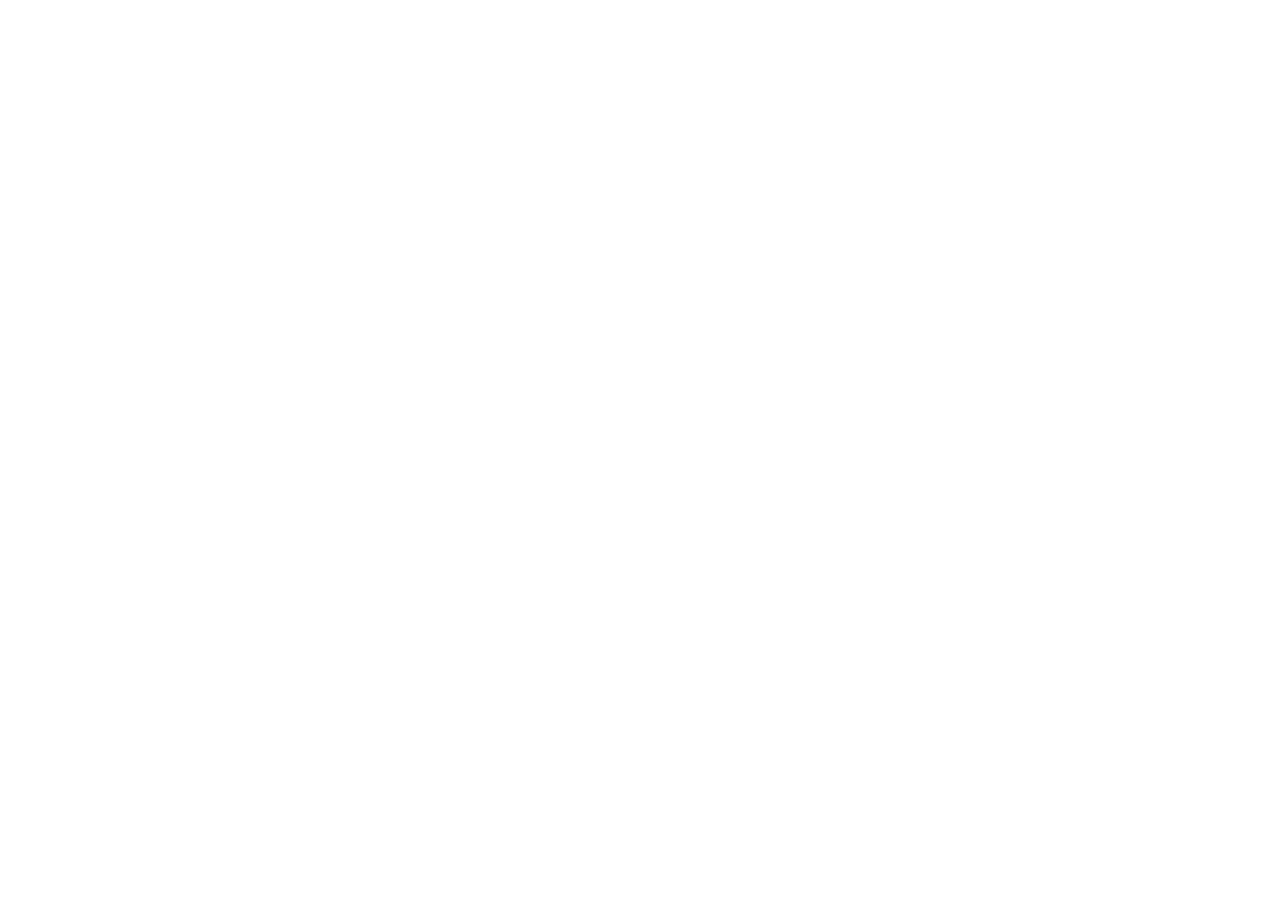
==== main.html @ 8d4e2823 "add html" ====
<!DOCTYPE html>
<html lang="en">
<head>
    <meta charset="UTF-8">
    <meta name="viewport" content="width=device-width, initial-scale=1.0">
    <link rel="stylesheet" href="main.css">
    <title>Document</title>
</head>
<body>
    
</body>
</html>
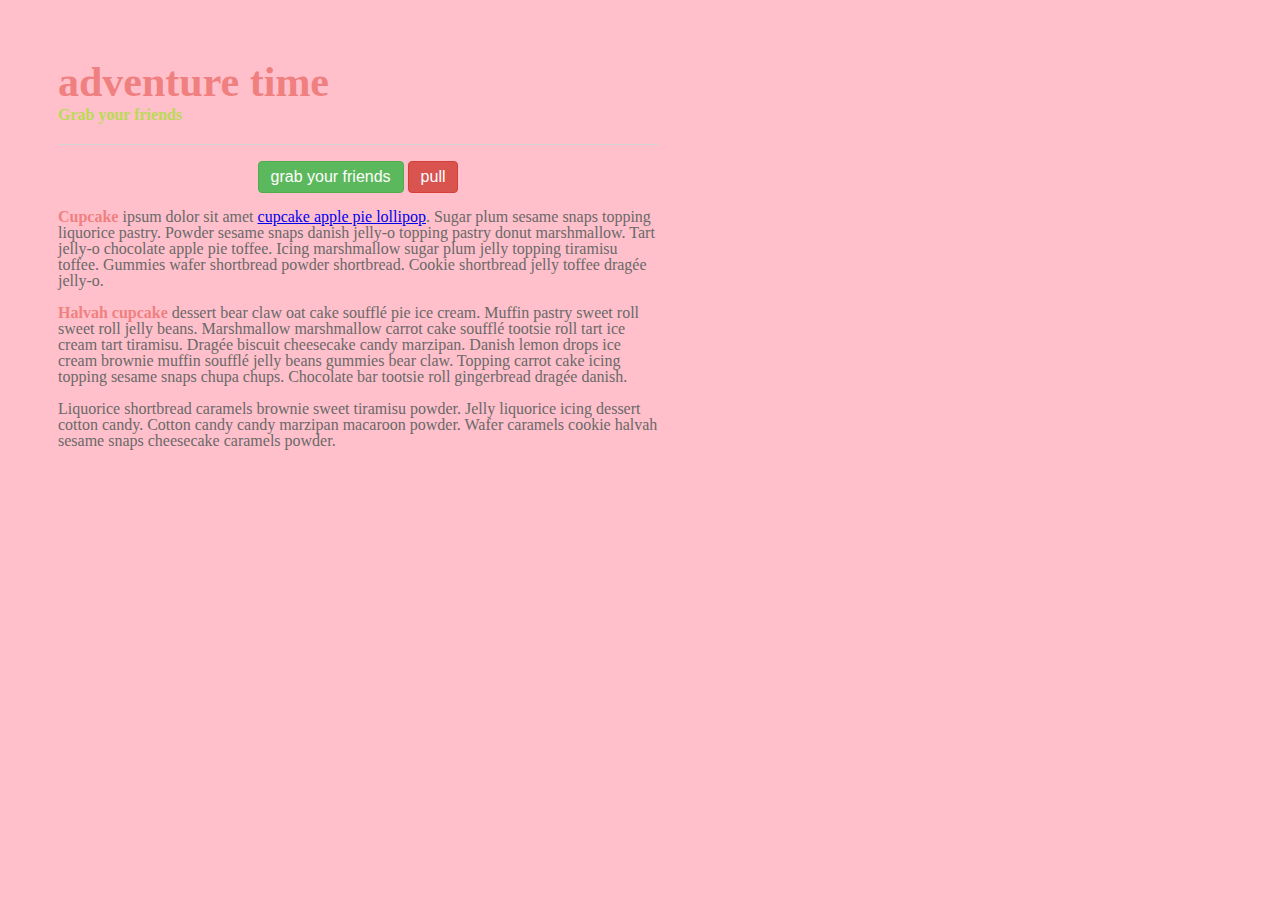
==== commit 765284fb: "css-first step" ====
--- a/main.html
+++ b/main.html
@@ -7,6 +7,25 @@
     <title>Document</title>
 </head>
 <body>
-    
+    <h1>adventure time</h1>
+    <h2>Grab your friends</h2>
+    <p class="controls">
+        <button class="btn btn-success">grab your friends</button>
+        <button class="btn btn-denger">pull</button>
+    </p>
+    <p><strong>Cupcake</strong> ipsum dolor sit amet <a href="#"> cupcake apple pie lollipop</a>. Sugar plum sesame snaps topping liquorice pastry. 
+        Powder sesame snaps danish jelly-o topping pastry donut marshmallow. Tart jelly-o chocolate apple pie toffee.
+        Icing marshmallow sugar plum jelly topping tiramisu toffee. Gummies wafer shortbread powder shortbread. Cookie shortbread jelly toffee dragée jelly-o.
+    </p>
+
+    <p><strong>Halvah cupcake</strong> dessert bear claw oat cake soufflé pie ice cream. Muffin pastry sweet roll sweet roll jelly beans. 
+        Marshmallow marshmallow carrot cake soufflé tootsie roll tart ice cream tart tiramisu. Dragée biscuit cheesecake candy marzipan.
+        Danish lemon drops ice cream brownie muffin soufflé jelly beans gummies bear claw. Topping carrot cake icing topping sesame snaps chupa chups. 
+        Chocolate bar tootsie roll gingerbread dragée danish.
+    </p>
+    <p>
+       Liquorice shortbread caramels brownie sweet tiramisu powder. Jelly liquorice icing dessert cotton candy.
+        Cotton candy candy marzipan macaroon powder. Wafer caramels cookie halvah sesame snaps cheesecake caramels powder.
+    </p>
 </body>
 </html>--- a/main.css
+++ b/main.css
@@ -0,0 +1,59 @@
+body{
+    width: 600px;
+    background: pink;
+    padding: 50px;
+}
+
+h1, h2{
+    font-family: 'Lucida Grande';
+    margin:0;
+}
+
+h1{
+    font-size: 42px;
+    color: lightcoral;
+}
+
+h2{
+    color: #bada55;
+    font-size: 16px;
+    padding-bottom: 20px;
+    border-bottom: 1px solid lightgray;
+}
+
+p{
+    color: dimgray;
+    font-size: 16px;
+    font-family: 'Open Sans';
+    line-height: 16px;
+
+}
+
+strong{
+    color:lightcoral;
+}
+
+.controls{
+    text-align: center;
+}
+
+.btn{
+    background: #ccc;
+    border: 1px solid #bfbfbf;
+    font-size: 16px;
+    padding: 6px 12px;
+    border-radius: 4px;
+    cursor: pointer;
+}
+
+.btn-success{
+    color: #fff;
+    background: #5cb85C;
+    border: 1px solid #4cae4c;
+}
+
+.btn-denger{
+    color: #fff;
+    background: #d9534F;
+    border: 1px solid #D43F3A;
+}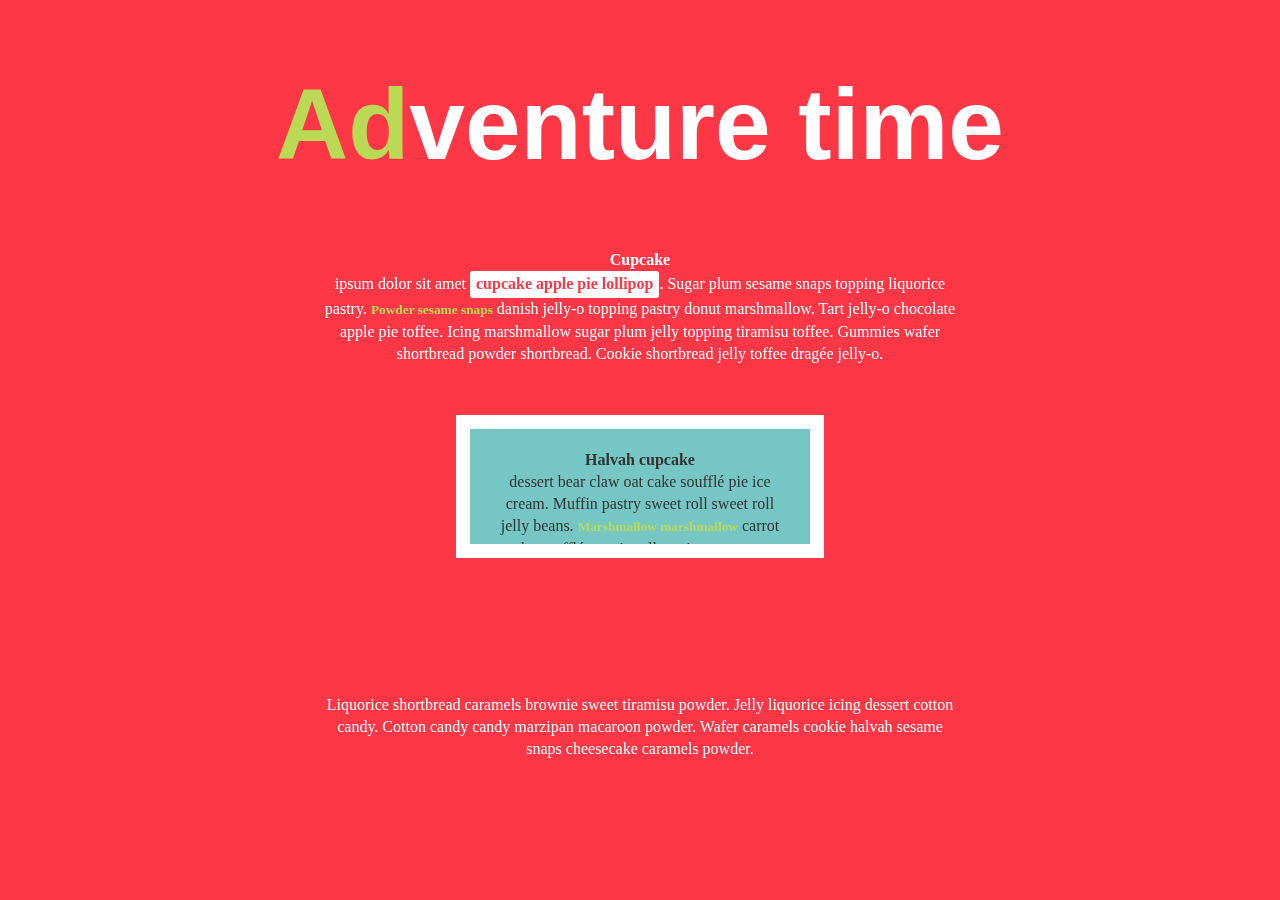
==== commit 1d9a439c: "learning most css" ====
--- a/main.html
+++ b/main.html
@@ -7,25 +7,24 @@
     <title>Document</title>
 </head>
 <body>
-    <h1>adventure time</h1>
+    <h1><span class="hightlight">Ad</span>venture time</h1>
     <h2>Grab your friends</h2>
-    <p class="controls">
-        <button class="btn btn-success">grab your friends</button>
-        <button class="btn btn-denger">pull</button>
-    </p>
-    <p><strong>Cupcake</strong> ipsum dolor sit amet <a href="#"> cupcake apple pie lollipop</a>. Sugar plum sesame snaps topping liquorice pastry. 
-        Powder sesame snaps danish jelly-o topping pastry donut marshmallow. Tart jelly-o chocolate apple pie toffee.
-        Icing marshmallow sugar plum jelly topping tiramisu toffee. Gummies wafer shortbread powder shortbread. Cookie shortbread jelly toffee dragée jelly-o.
-    </p>
+    <div class="main">
+        <p><strong>Cupcake</strong> ipsum dolor sit amet <a href="#"> cupcake apple pie lollipop</a>. Sugar plum sesame snaps topping liquorice pastry. 
+            <small>Powder sesame snaps</small> danish jelly-o topping pastry donut marshmallow. Tart jelly-o chocolate apple pie toffee.
+            Icing marshmallow sugar plum jelly topping tiramisu toffee. Gummies wafer shortbread powder shortbread. Cookie shortbread jelly toffee dragée jelly-o.
+        </p>
 
-    <p><strong>Halvah cupcake</strong> dessert bear claw oat cake soufflé pie ice cream. Muffin pastry sweet roll sweet roll jelly beans. 
-        Marshmallow marshmallow carrot cake soufflé tootsie roll tart ice cream tart tiramisu. Dragée biscuit cheesecake candy marzipan.
-        Danish lemon drops ice cream brownie muffin soufflé jelly beans gummies bear claw. Topping carrot cake icing topping sesame snaps chupa chups. 
-        Chocolate bar tootsie roll gingerbread dragée danish.
-    </p>
-    <p>
-       Liquorice shortbread caramels brownie sweet tiramisu powder. Jelly liquorice icing dessert cotton candy.
-        Cotton candy candy marzipan macaroon powder. Wafer caramels cookie halvah sesame snaps cheesecake caramels powder.
-    </p>
+        <p class="special"><strong>Halvah cupcake</strong> dessert bear claw oat cake soufflé pie ice cream. Muffin pastry sweet roll sweet roll jelly beans. 
+            <small>Marshmallow marshmallow</small> carrot cake soufflé tootsie roll tart ice cream tart tiramisu. Dragée biscuit cheesecake candy marzipan.
+            Danish lemon drops ice cream brownie muffin soufflé jelly beans gummies bear claw. Topping carrot cake icing topping sesame snaps chupa chups. 
+            Chocolate bar tootsie roll gingerbread dragée danish.
+        </p>
+        <br><br>
+        <p>
+            Liquorice shortbread caramels brownie sweet tiramisu powder. Jelly liquorice icing dessert cotton candy.
+            Cotton candy candy marzipan macaroon powder. Wafer caramels cookie halvah sesame snaps cheesecake caramels powder.
+        </p>
+    </div>
 </body>
 </html>--- a/main.css
+++ b/main.css
@@ -1,59 +1,67 @@
+
+
 body{
-    width: 600px;
-    background: pink;
-    padding: 50px;
-}
-
-h1, h2{
-    font-family: 'Lucida Grande';
-    margin:0;
+    color: #fff;
+    background: #FE3747;
+    text-align: center;
+    font-family: Georgia, 'Times New Roman', Times, serif;
+    -webkit-font-smoothing: antialiased; 
 }
 
 h1{
-    font-size: 42px;
-    color: lightcoral;
+    font-family: Arial, Helvetica, sans-serif;
+    font-size: 100px;
+    
 }
-
 h2{
-    color: #bada55;
-    font-size: 16px;
-    padding-bottom: 20px;
-    border-bottom: 1px solid lightgray;
+    display: none;
+}
+.main{
+    width: 50%;
+    margin: 50px auto;
 }
 
 p{
-    color: dimgray;
-    font-size: 16px;
-    font-family: 'Open Sans';
-    line-height: 16px;
+    line-height: 22px;
+   margin-top: 50px;
+}
+
+a{
+    color: #FE3747;
+    background: #fff;
+    text-decoration: none;
+    padding: 2px 6px 3px 6px;
+    border-radius: 3px;
+    font-weight: bold;
+    display: inline-block ;
 
 }
 
-strong{
-    color:lightcoral;
+.hightlight{
+    color: #bada55;
 }
 
-.controls{
-    text-align: center;
+a:hover{
+    background: #75c6c5;
 }
 
-.btn{
-    background: #ccc;
-    border: 1px solid #bfbfbf;
-    font-size: 16px;
-    padding: 6px 12px;
-    border-radius: 4px;
-    cursor: pointer;
+.special{
+    background: #75c6c5;
+    color: #333;
+    width: 300px;
+    margin: 50px auto;
+    padding: 20px;
+    border: 14px solid #fff;
+    height: 75px;
+    overflow: scroll;
+    
 }
 
-.btn-success{
-    color: #fff;
-    background: #5cb85C;
-    border: 1px solid #4cae4c;
+strong{
+    display: block;
 }
 
-.btn-denger{
-    color: #fff;
-    background: #d9534F;
-    border: 1px solid #D43F3A;
+small{
+    font-weight: bold;
+    color: #bada55;
 }